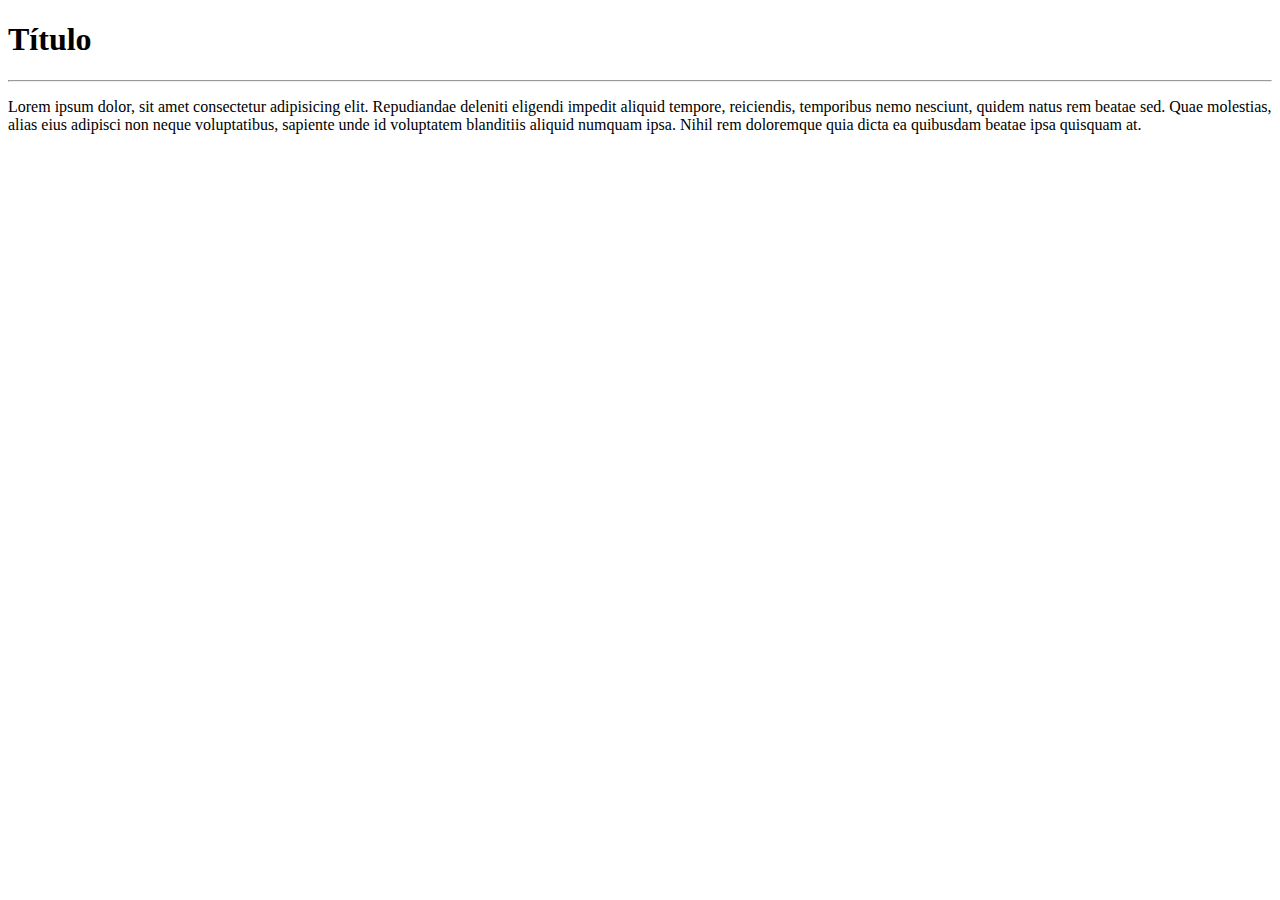
==== html/index.html @ 9d50c32c "punto de partida" ====
<!DOCTYPE html>
<html lang="es">
<head>
    <meta charset="UTF-8">
    <meta http-equiv="X-UA-Compatible" content="IE=edge">
    <meta name="viewport" content="width=device-width, initial-scale=1.0">
    <title>Página ejemplo</title>
</head>
<body>
    <h1>Título</h1><hr>
    <p>Lorem ipsum dolor, sit amet consectetur adipisicing elit. Repudiandae deleniti eligendi impedit aliquid tempore, reiciendis, temporibus nemo nesciunt, quidem natus rem beatae sed. Quae molestias, alias eius adipisci non neque voluptatibus, sapiente unde id voluptatem blanditiis aliquid numquam ipsa. Nihil rem doloremque quia dicta ea quibusdam beatae ipsa quisquam at.</p>
</body>
</html>
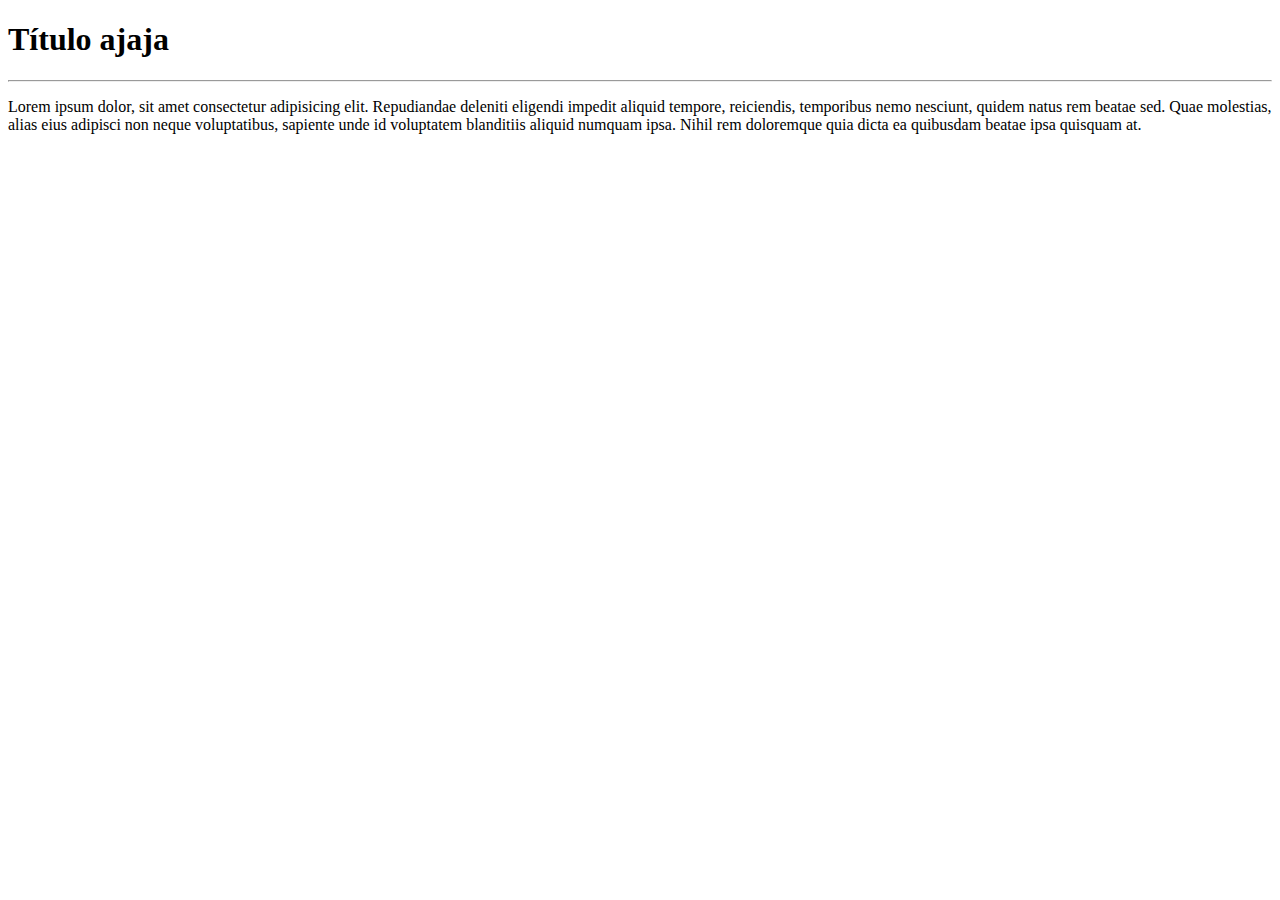
==== commit 1a4b61ba: "cambio segundo" ====
--- a/html/index.html
+++ b/html/index.html
@@ -7,7 +7,7 @@
     <title>Página ejemplo</title>
 </head>
 <body>
-    <h1>Título</h1><hr>
+    <h1>Título ajaja</h1><hr>
     <p>Lorem ipsum dolor, sit amet consectetur adipisicing elit. Repudiandae deleniti eligendi impedit aliquid tempore, reiciendis, temporibus nemo nesciunt, quidem natus rem beatae sed. Quae molestias, alias eius adipisci non neque voluptatibus, sapiente unde id voluptatem blanditiis aliquid numquam ipsa. Nihil rem doloremque quia dicta ea quibusdam beatae ipsa quisquam at.</p>
 </body>
 </html>